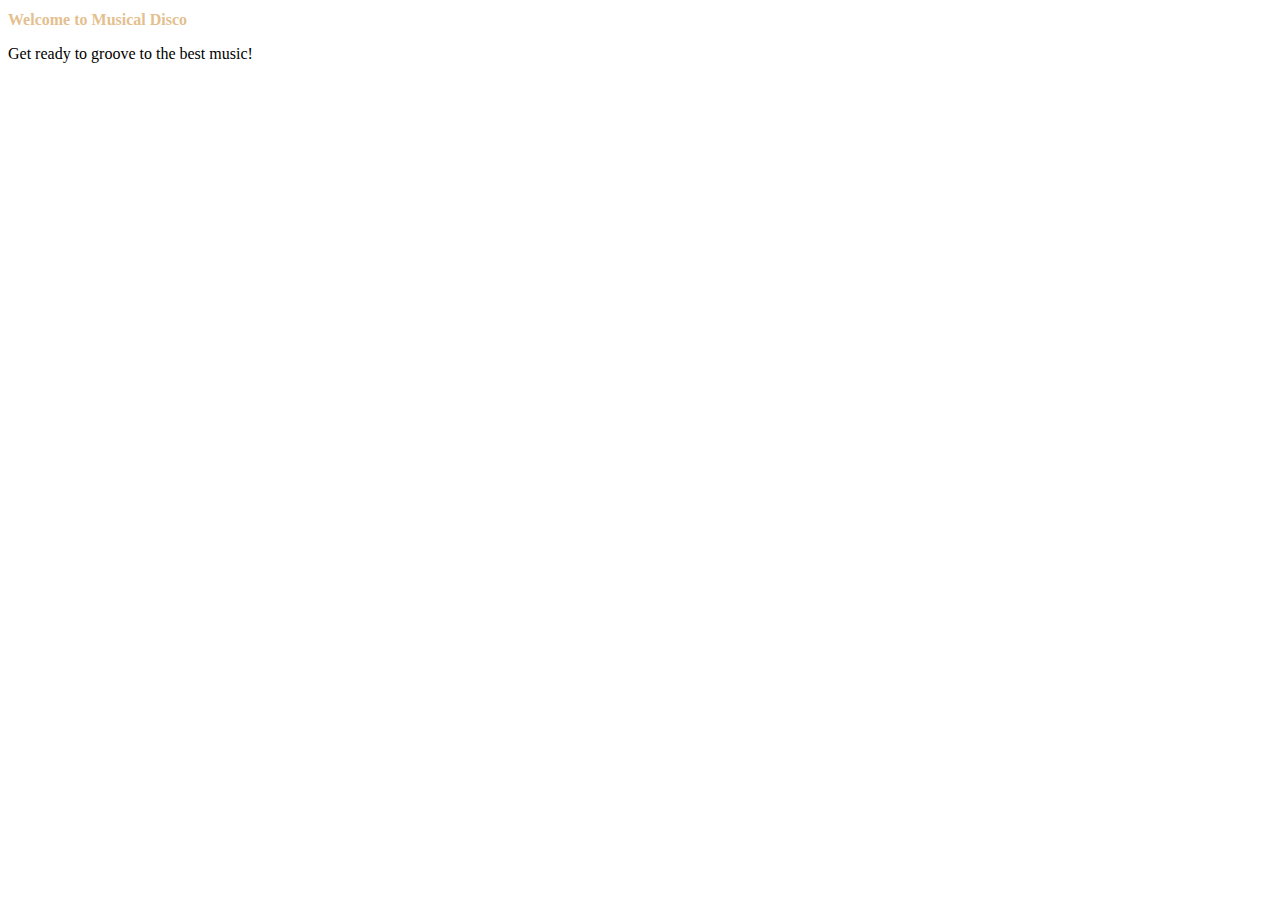
==== index.html @ 8c304b9c "add index.css for styling and link it in index.html" ====
<!DOCTYPE html>
<html lang="en">
<head>
    <meta charset="UTF-8">
    <meta name="viewport" content="width=device-width, initial-scale=1.0">
    <title>Musical Disco</title>
    <link rel="stylesheet" href="index.css">
</head>
<body>
    <h1>Welcome to Musical Disco</h1>
    <p>Get ready to groove to the best music!</p>
</body>
</html>
---- index.css ----
h1 {
    font-size: medium;
    color:rgb(228, 191, 143);
}
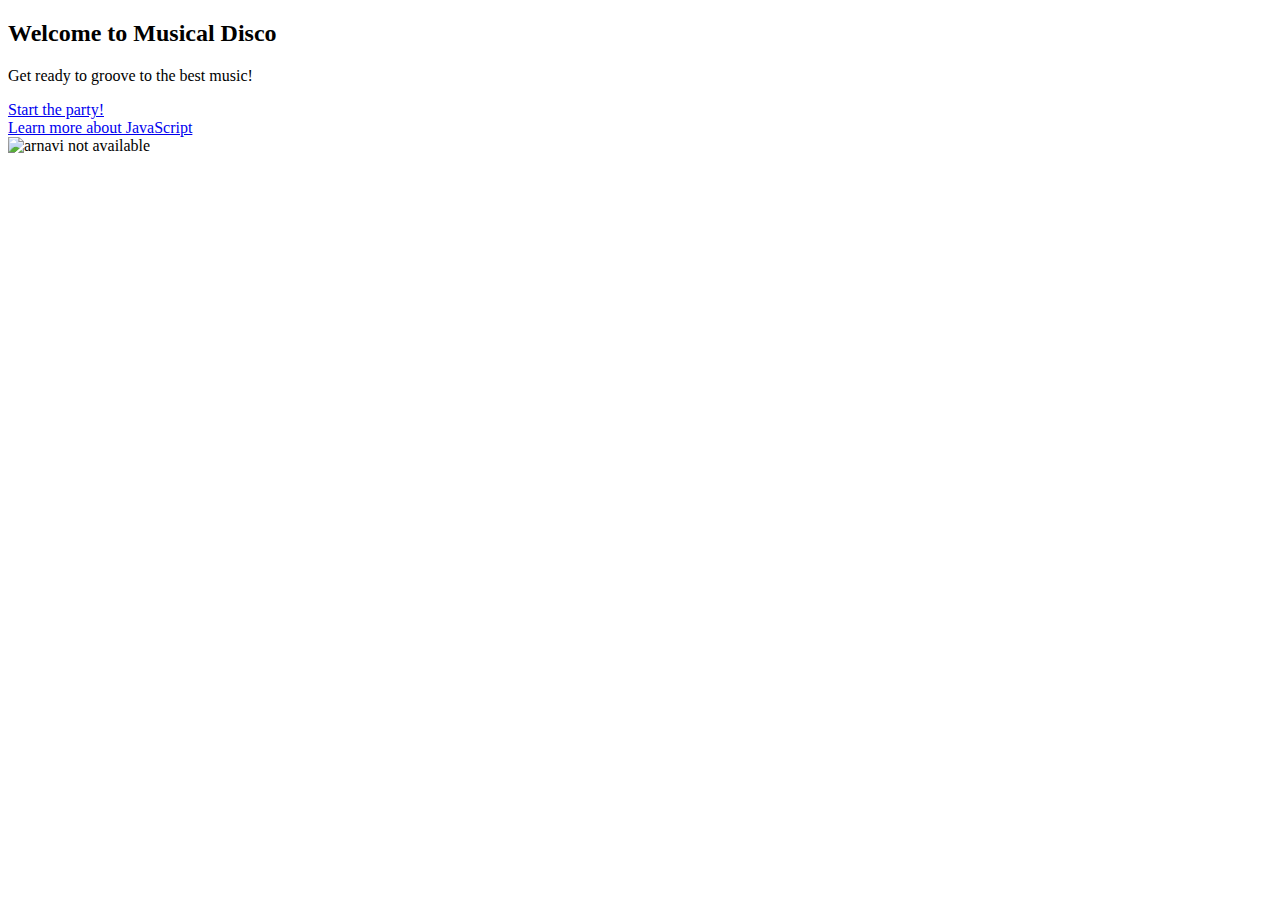
==== commit 16922375: "change main heading from h1 to h2 for improved semantics" ====
--- a/index.html
+++ b/index.html
@@ -7,7 +7,12 @@
     <link rel="stylesheet" href="index.css">
 </head>
 <body>
-    <h1>Welcome to Musical Disco</h1>
+    <h2>Welcome to Musical Disco</h2>
     <p>Get ready to groove to the best music!</p>
+    <a href="game.html">Start the party!</a>
+    <br />
+    <a href="js.html">Learn more about JavaScript</a>
+    <br />
+    <img src="arnavi.jpg" alt="arnavi not available" />
 </body>
 </html>--- a/index.css
+++ b/index.css
@@ -1,4 +1,7 @@
-h1 {
-    font-size: medium;
-    color:rgb(228, 191, 143);
+
+h1{
+    font-size: 2em; /* Increased font size for better readability */
+    color: #E4BF8F; /* Ensure this color has good contrast with the background */
+    background-color: #000; /* Example background color for contrast */
 }
+
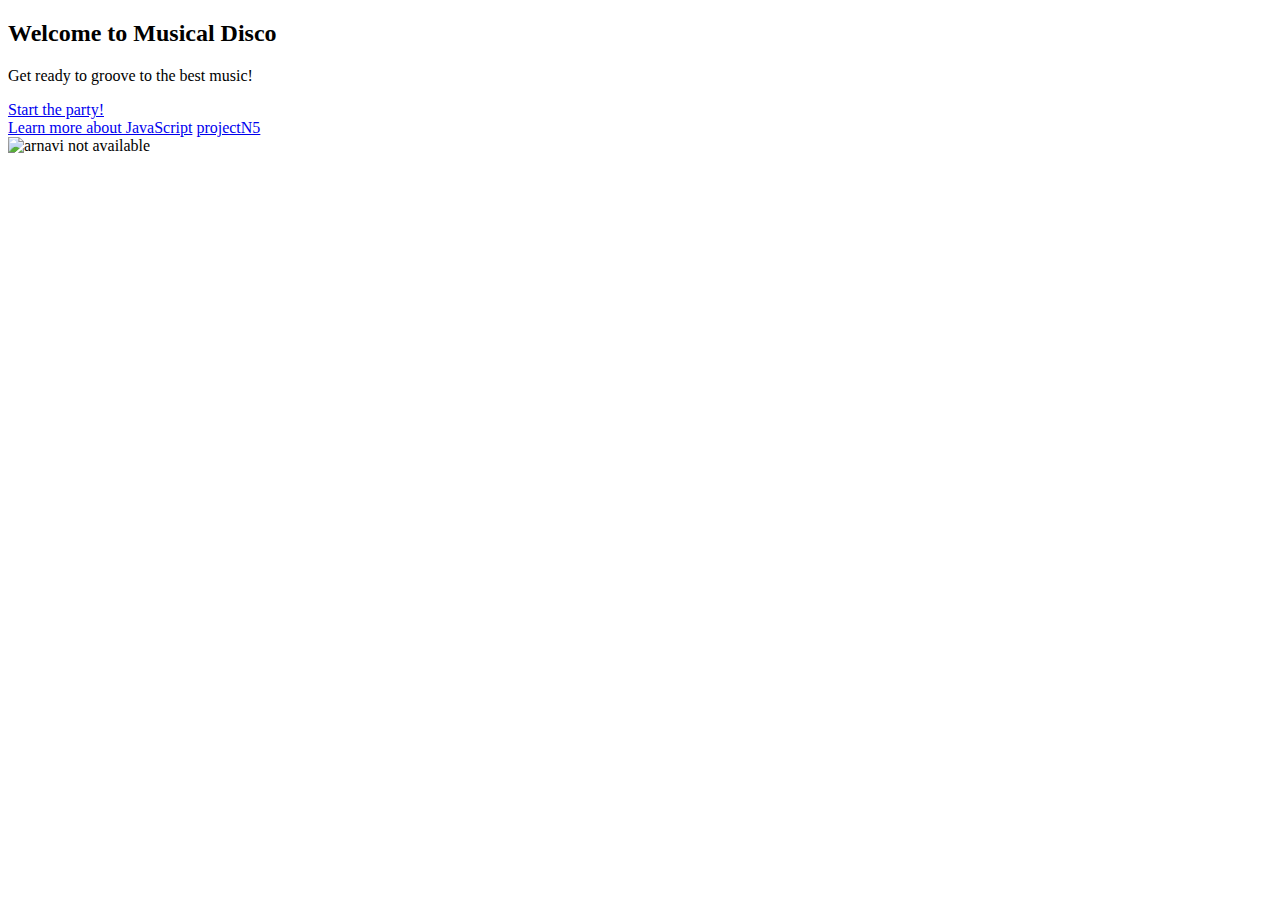
==== commit 0e83d3d8: "update styles and add projectN5 page with alert button" ====
--- a/index.html
+++ b/index.html
@@ -12,6 +12,7 @@
     <a href="game.html">Start the party!</a>
     <br />
     <a href="js.html">Learn more about JavaScript</a>
+    <a href="projectN5.html">projectN5</a>
     <br />
     <img src="arnavi.jpg" alt="arnavi not available" />
 </body>
--- a/index.css
+++ b/index.css
@@ -2,6 +2,6 @@
 h1{
     font-size: 2em; /* Increased font size for better readability */
     color: #E4BF8F; /* Ensure this color has good contrast with the background */
-    background-color: #000; /* Example background color for contrast */
+    background-color: #ffffff; /* Example background color for contrast */
 }
 
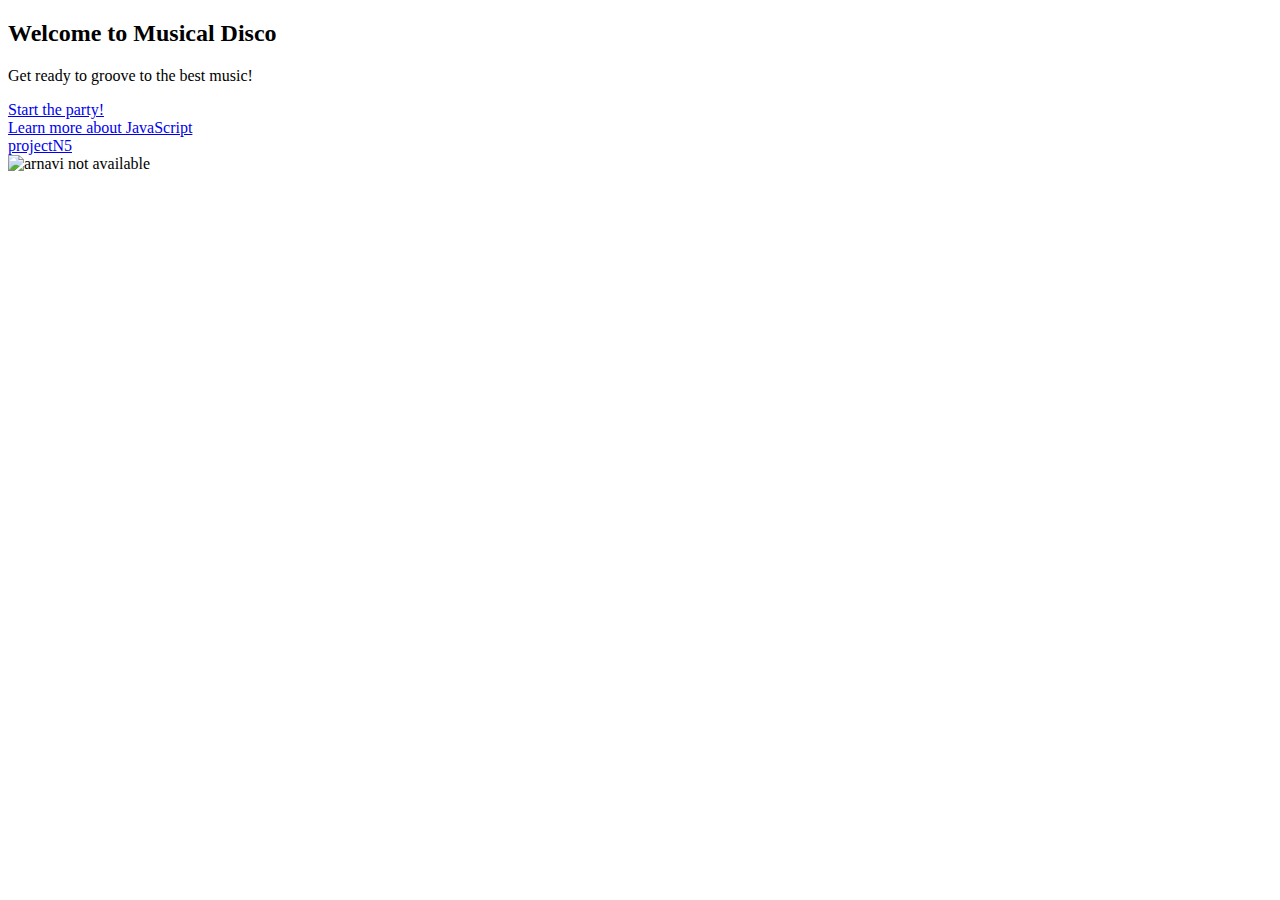
==== commit ed0b001c: "add link to projectN5 page in index.html" ====
--- a/index.html
+++ b/index.html
@@ -12,6 +12,7 @@
     <a href="game.html">Start the party!</a>
     <br />
     <a href="js.html">Learn more about JavaScript</a>
+    <br />
     <a href="projectN5.html">projectN5</a>
     <br />
     <img src="arnavi.jpg" alt="arnavi not available" />
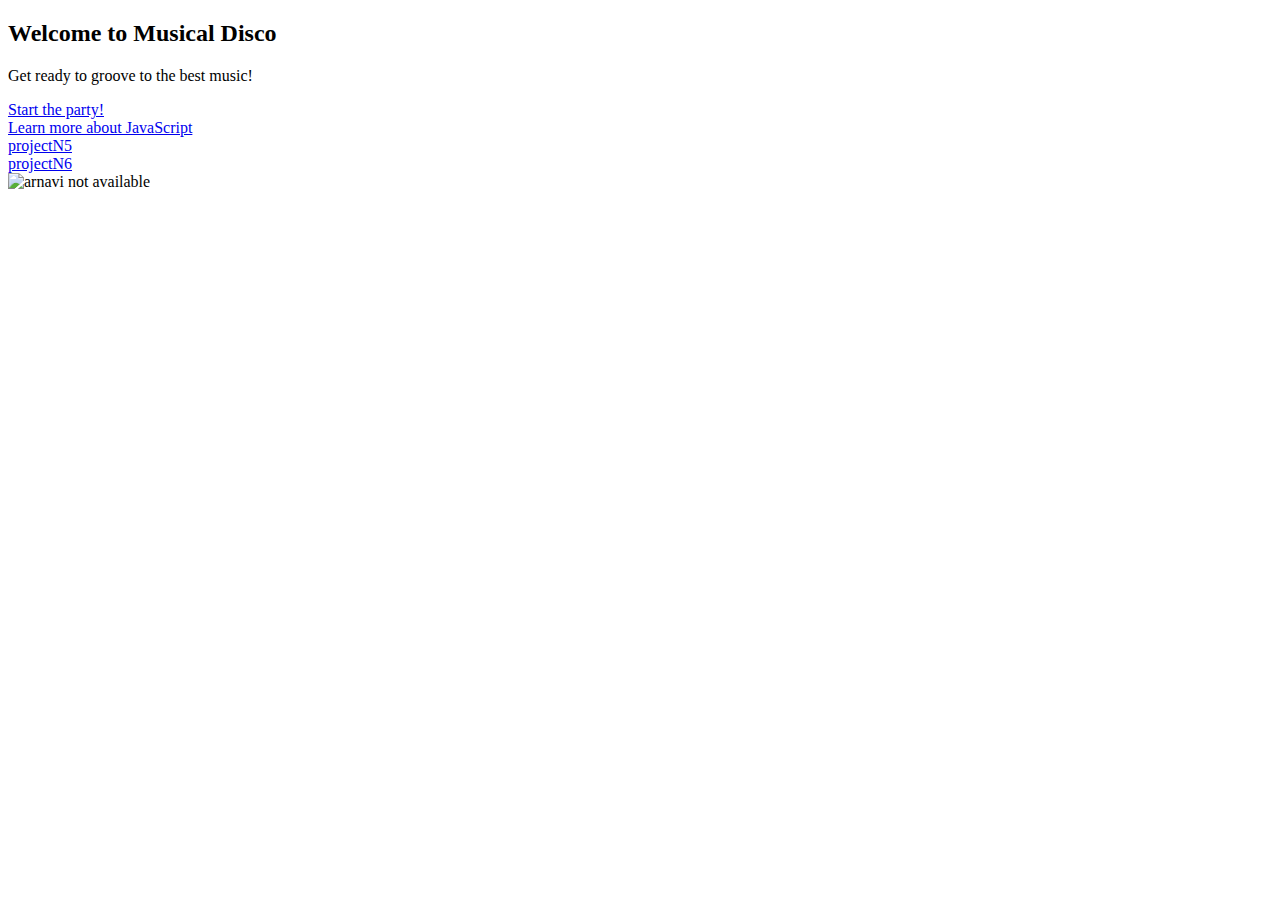
==== commit 7c72083a: "add projectN6 page and link in index.html" ====
--- a/index.html
+++ b/index.html
@@ -15,6 +15,9 @@
     <br />
     <a href="projectN5.html">projectN5</a>
     <br />
+    <a href="projectN6.html">projectN6</a>
+    <br />
     <img src="arnavi.jpg" alt="arnavi not available" />
+    <br /> 
 </body>
 </html>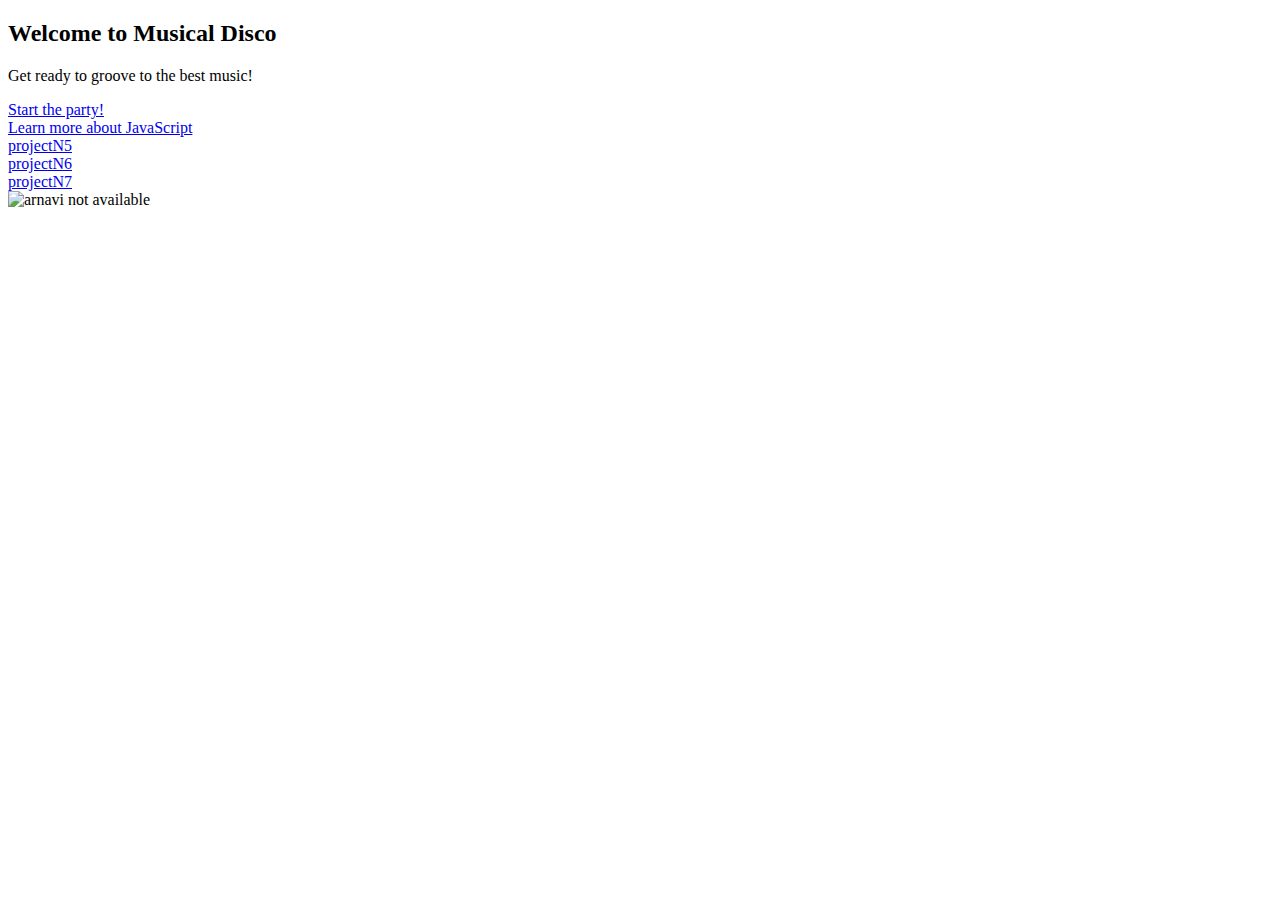
==== commit 09d27526: "add link to projectN7 page in index.html" ====
--- a/index.html
+++ b/index.html
@@ -17,6 +17,8 @@
     <br />
     <a href="projectN6.html">projectN6</a>
     <br />
+    <a href="projectN7.html">projectN7</a>
+    <br />
     <img src="arnavi.jpg" alt="arnavi not available" />
     <br /> 
 </body>
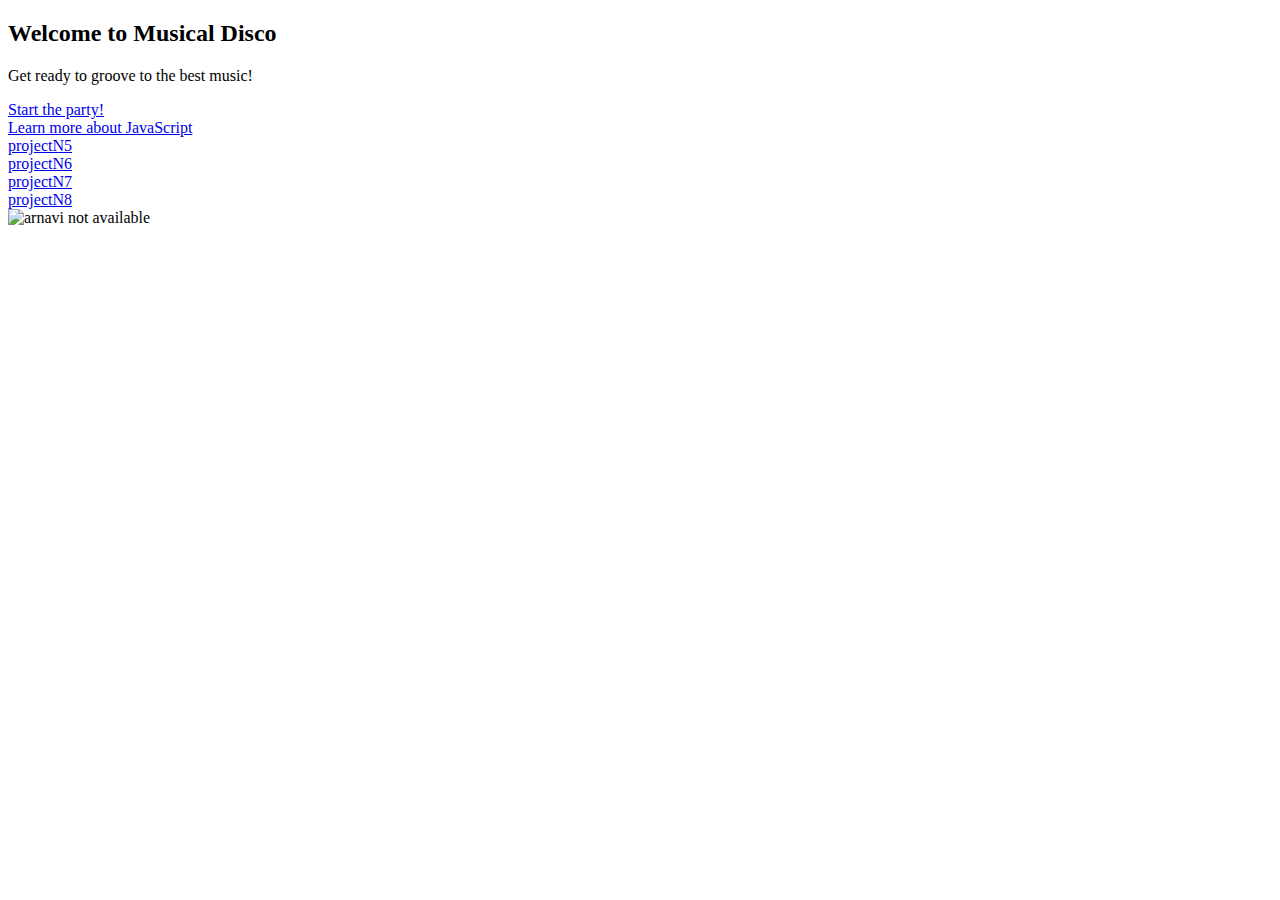
==== commit 2b1e9009: "add projectN8 page with rock-paper-scissors game functionality" ====
--- a/index.html
+++ b/index.html
@@ -19,7 +19,10 @@
     <br />
     <a href="projectN7.html">projectN7</a>
     <br />
+    <a href="projectN8.html">projectN8</a>
+    <br />
     <img src="arnavi.jpg" alt="arnavi not available" />
-    <br /> 
+    <br />
+
 </body>
 </html>